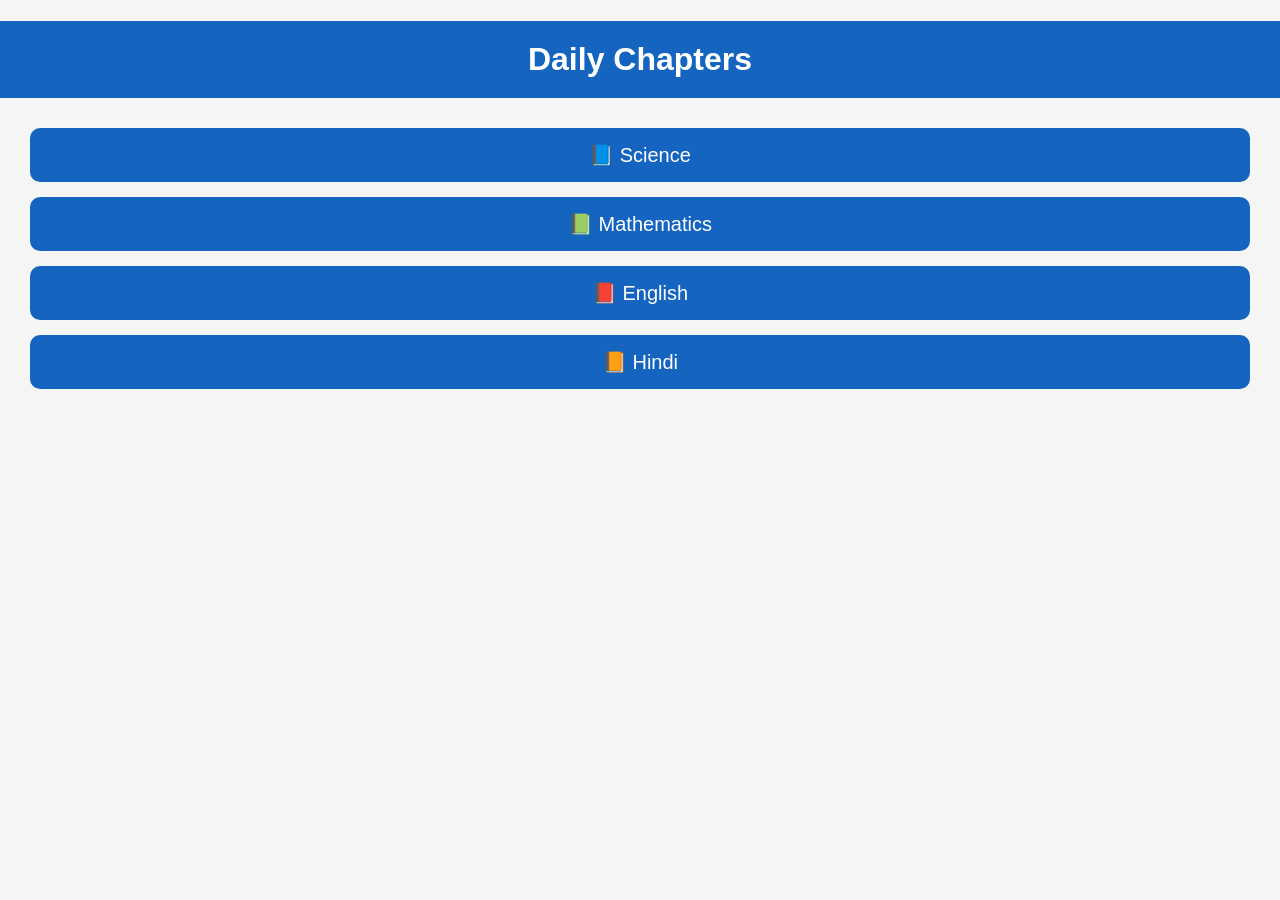
==== index.html @ 92da838b "Update index.html" ====
<!DOCTYPE html>
<html>
<head>
    <title>Daily Chapters</title>
    <link rel="stylesheet" href="style.css">
</head>

<body>

<h1>Daily Chapters</h1>

<div class="subjects">

<a href="science.html">📘 Science</a>
<a href="maths.html">📗 Mathematics</a>
<a href="english.html">📕 English</a>
<a href="hindi.html">📙 Hindi</a>

</div>

</body>
</html>
---- style.css ----
body{
    font-family: Arial, sans-serif;
    background:#f5f5f5;
    margin:0;
    text-align:center;
}
h1{
    background:#1565C0;
    color:white;
    padding:20px;
}
p{
    font-size:18px;
}main{
    max-width:800px;
    margin:20px auto;
    background:white;
    padding:20px;
    border-radius:10px;
}

ul{
    list-style:none;
    padding:0;
}

li{
    background:#E3F2FD;
    margin:10px;
    padding:12px;
    border-radius:8px;
    font-size:18px;
}
.subjects{
    display:flex;
    flex-direction:column;
    gap:15px;
    margin:30px;
}

.subjects a{
    background:#1565C0;
    color:white;
    text-decoration:none;
    padding:15px;
    border-radius:10px;
    font-size:20px;
}
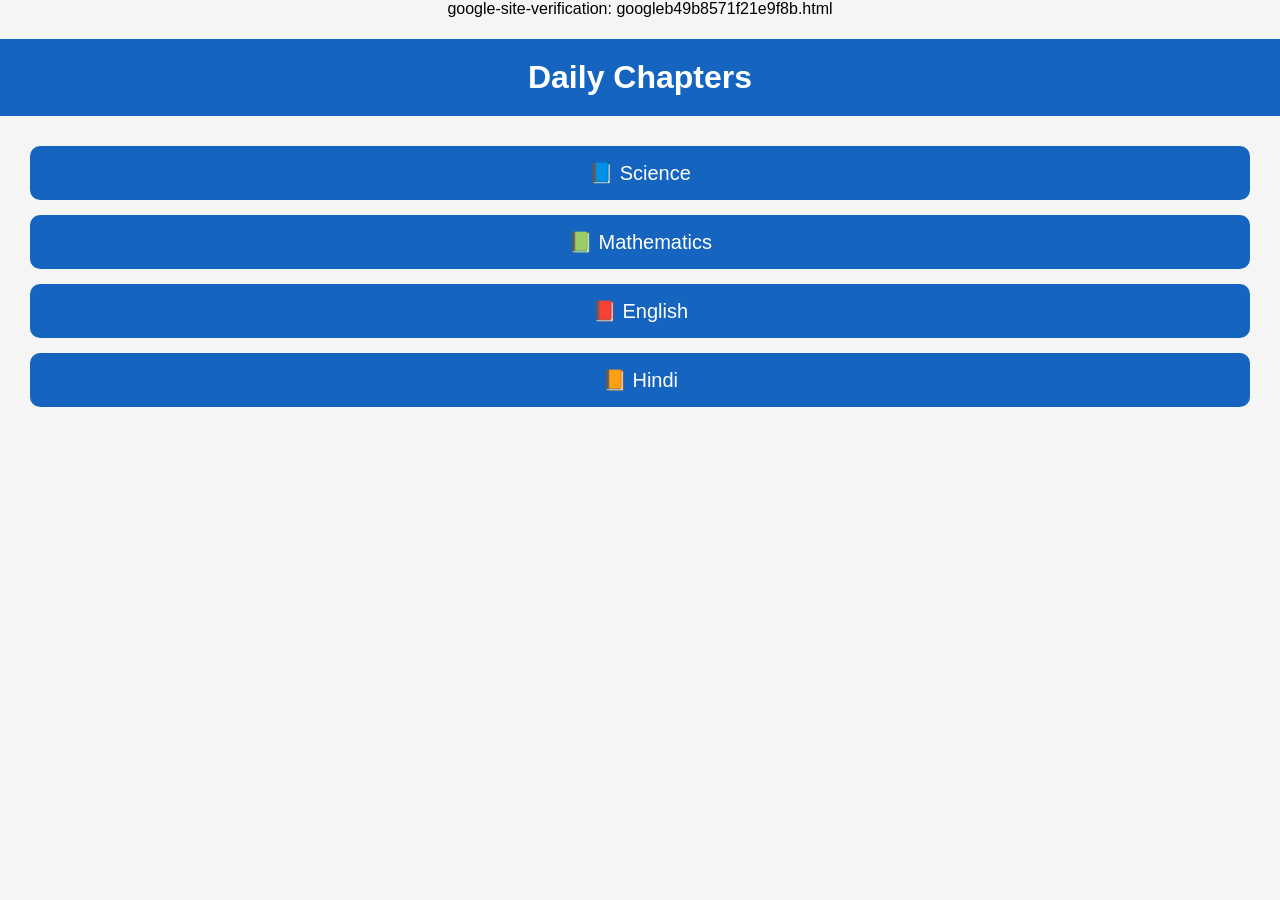
==== commit cf75a17d: "Update index.html" ====
--- a/index.html
+++ b/index.html
@@ -1,6 +1,7 @@
 <!DOCTYPE html>
 <html>
 <head>
+google-site-verification: googleb49b8571f21e9f8b.html
     <title>Daily Chapters</title>
     <link rel="stylesheet" href="style.css">
 </head>
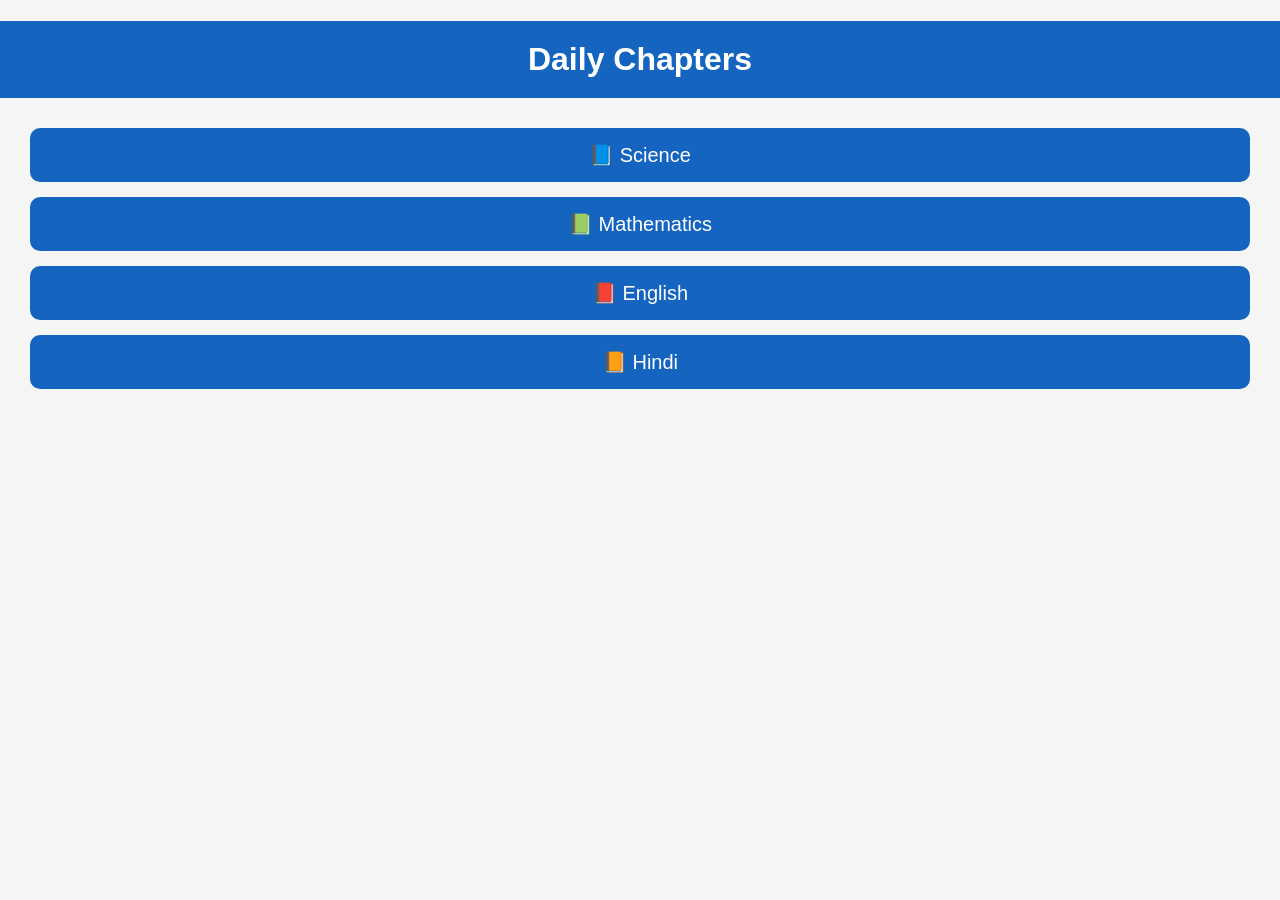
==== commit a2dc2192: "Update index.html" ====
--- a/index.html
+++ b/index.html
@@ -1,7 +1,7 @@
 <!DOCTYPE html>
 <html>
 <head>
-google-site-verification: googleb49b8571f21e9f8b.html
+<meta name="google-site-verification" content="ZZWe1x0Um7xe3kH5Zdoq-PbP1A-2NyAJwWVqH1CwX24" />
     <title>Daily Chapters</title>
     <link rel="stylesheet" href="style.css">
 </head>
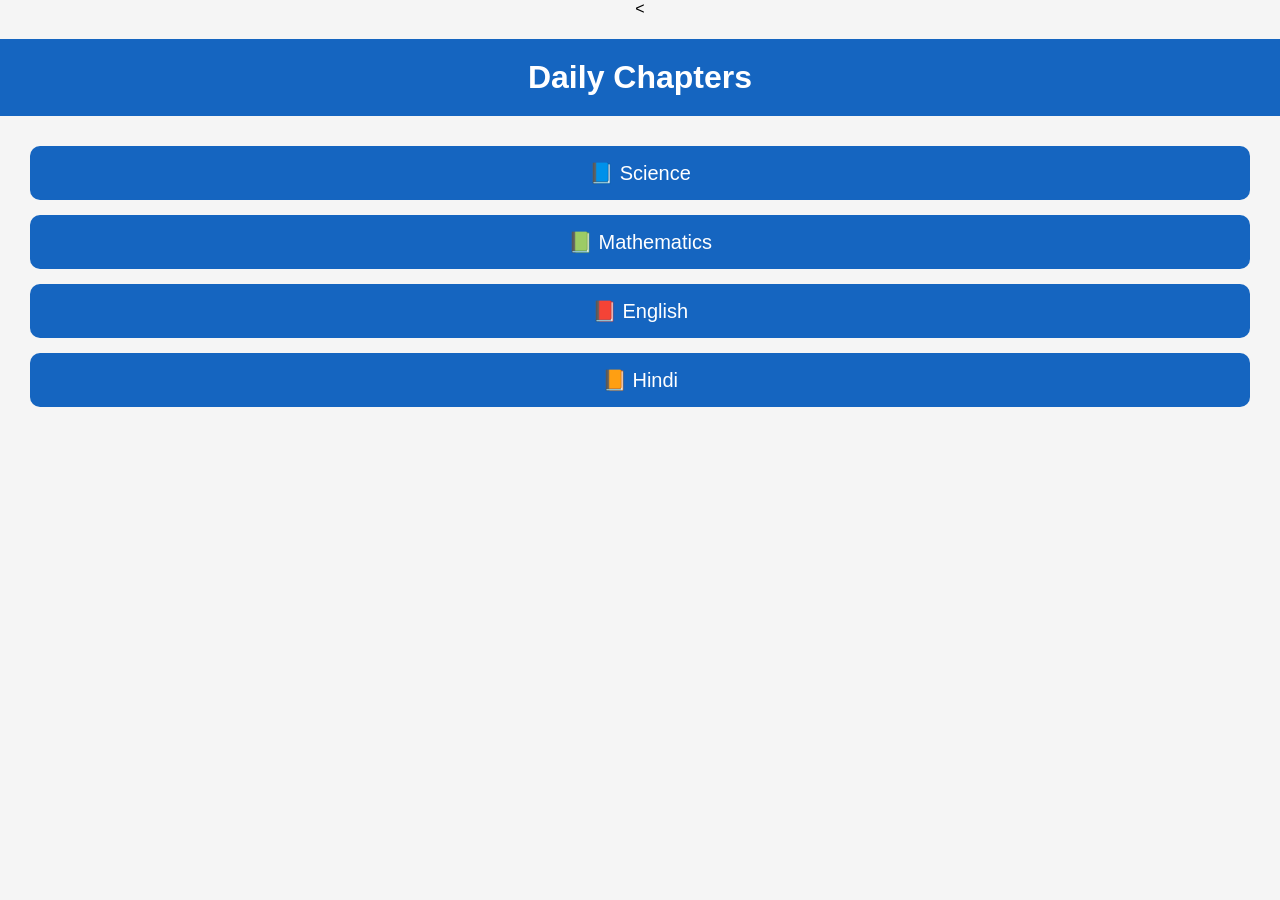
==== commit 89b546df: "Update index.html" ====
--- a/index.html
+++ b/index.html
@@ -1,7 +1,7 @@
 <!DOCTYPE html>
 <html>
-<head>
-<meta name="google-site-verification" content="ZZWe1x0Um7xe3kH5Zdoq-PbP1A-2NyAJwWVqH1CwX24" />
+<<meta name="google-site-verification" content="ZZWe1x0Um7xe3kH5Zdoq-PbP1A-2NyAJwWVqH1CwX24" />
+
     <title>Daily Chapters</title>
     <link rel="stylesheet" href="style.css">
 </head>
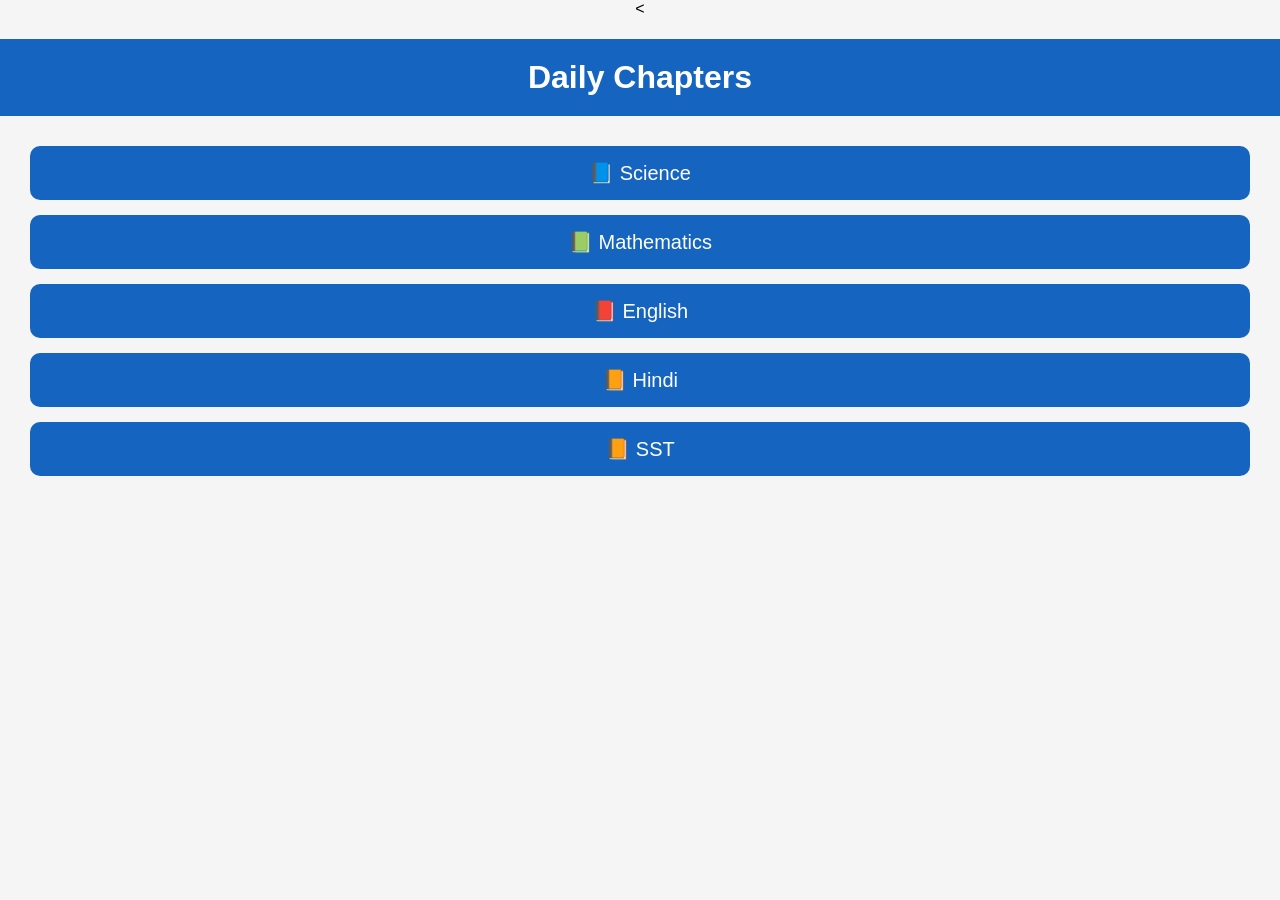
==== commit 0071385d: "Update index.html" ====
--- a/index.html
+++ b/index.html
@@ -16,6 +16,7 @@
 <a href="maths.html">📗 Mathematics</a>
 <a href="english.html">📕 English</a>
 <a href="hindi.html">📙 Hindi</a>
+<a href="sst.html">📙 SST</a>
 
 </div>
 
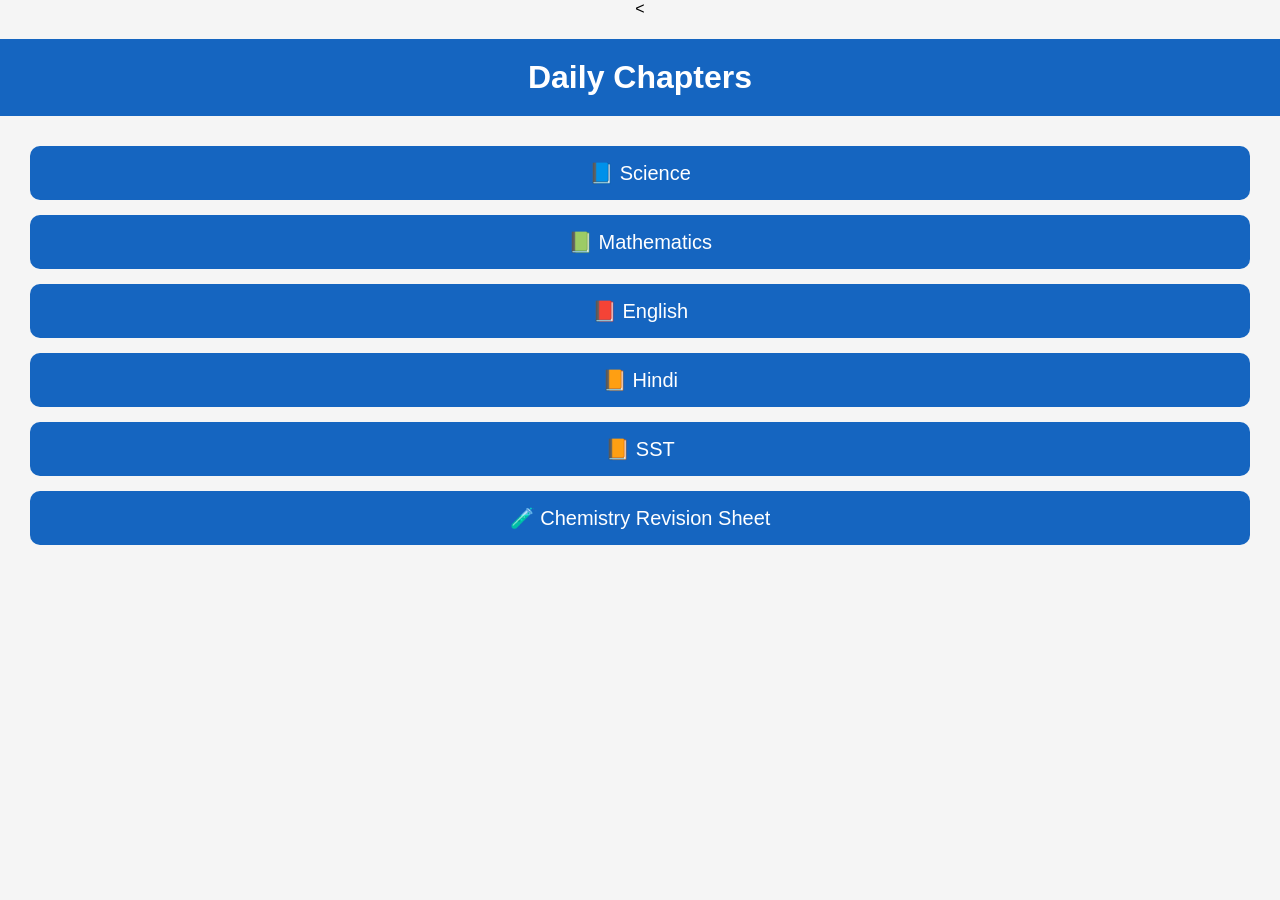
==== commit eb66b390: "Update index.html" ====
--- a/index.html
+++ b/index.html
@@ -17,8 +17,9 @@
 <a href="english.html">📕 English</a>
 <a href="hindi.html">📙 Hindi</a>
 <a href="sst.html">📙 SST</a>
+    <a href="chemistry-revision.html">🧪 Chemistry Revision Sheet</a>
 
 </div>
 
 </body>
-</html>+</html>
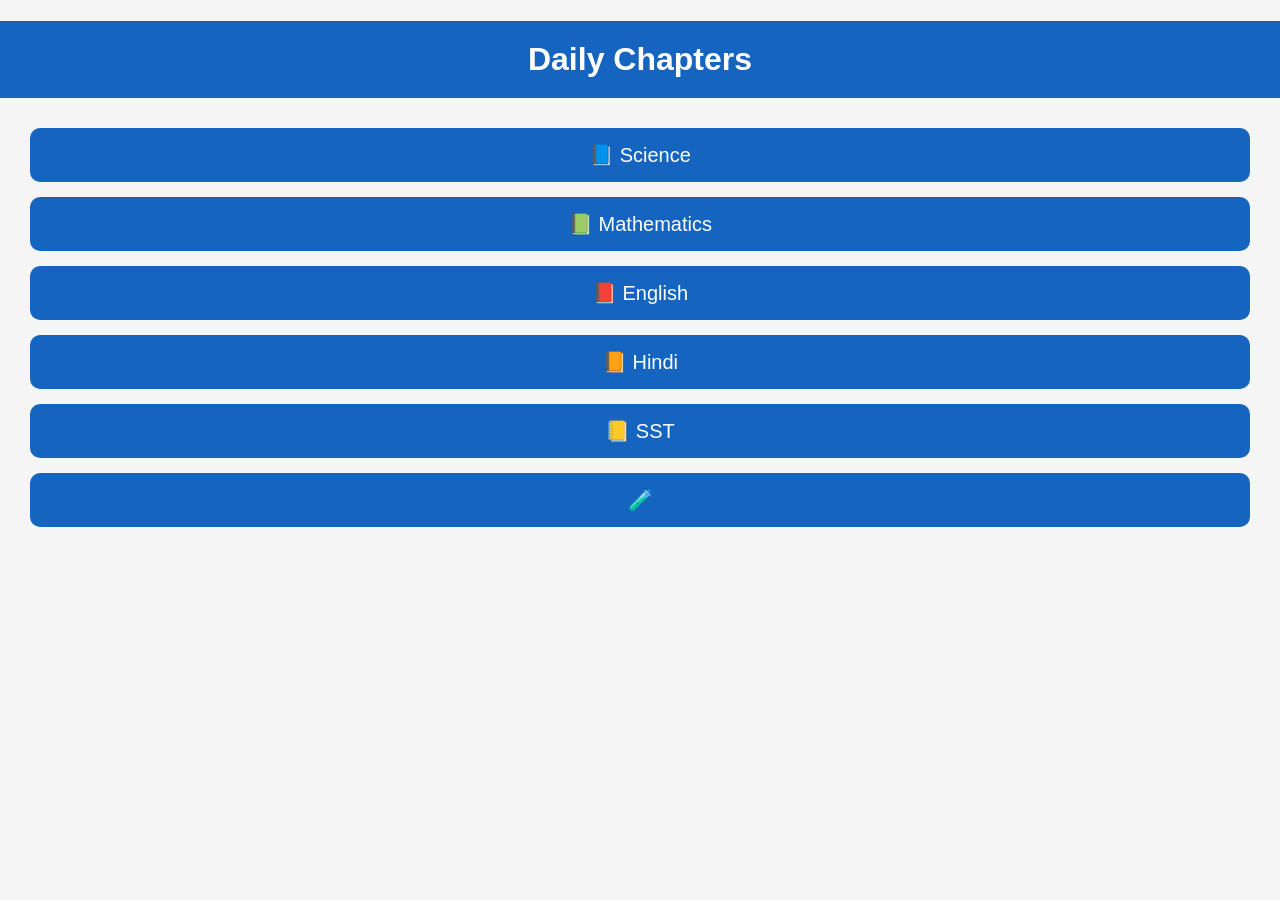
==== commit 26fc7dde: "Update index.html" ====
--- a/index.html
+++ b/index.html
@@ -1,9 +1,21 @@
 <!DOCTYPE html>
 <html>
-<<meta name="google-site-verification" content="ZZWe1x0Um7xe3kH5Zdoq-PbP1A-2NyAJwWVqH1CwX24" />
+<head>
 
-    <title>Daily Chapters</title>
-    <link rel="stylesheet" href="style.css">
+<meta name="google-site-verification" content="ZZWe1x0Um7xe3kH5Zdoq-PbP1A-2NyAJwWVqH1CwX24">
+
+<!-- Google Analytics -->
+<script async src="https://www.googletagmanager.com/gtag/js?id=G-WTYV8W6TGH"></script>
+<script>
+  window.dataLayer = window.dataLayer || [];
+  function gtag(){dataLayer.push(arguments);}
+  gtag('js', new Date());
+  gtag('config', 'G-WTYV8W6TGH');
+</script>
+
+<title>Daily Chapters</title>
+<link rel="stylesheet" href="style.css">
+
 </head>
 
 <body>
@@ -16,8 +28,8 @@
 <a href="maths.html">📗 Mathematics</a>
 <a href="english.html">📕 English</a>
 <a href="hindi.html">📙 Hindi</a>
-<a href="sst.html">📙 SST</a>
-    <a href="chemistry-revision.html">🧪 Chemistry Revision Sheet</a>
+<a href="sst.html">📒 SST</a>
+<a href="chemistry-revision.html">🧪
 
 </div>
 
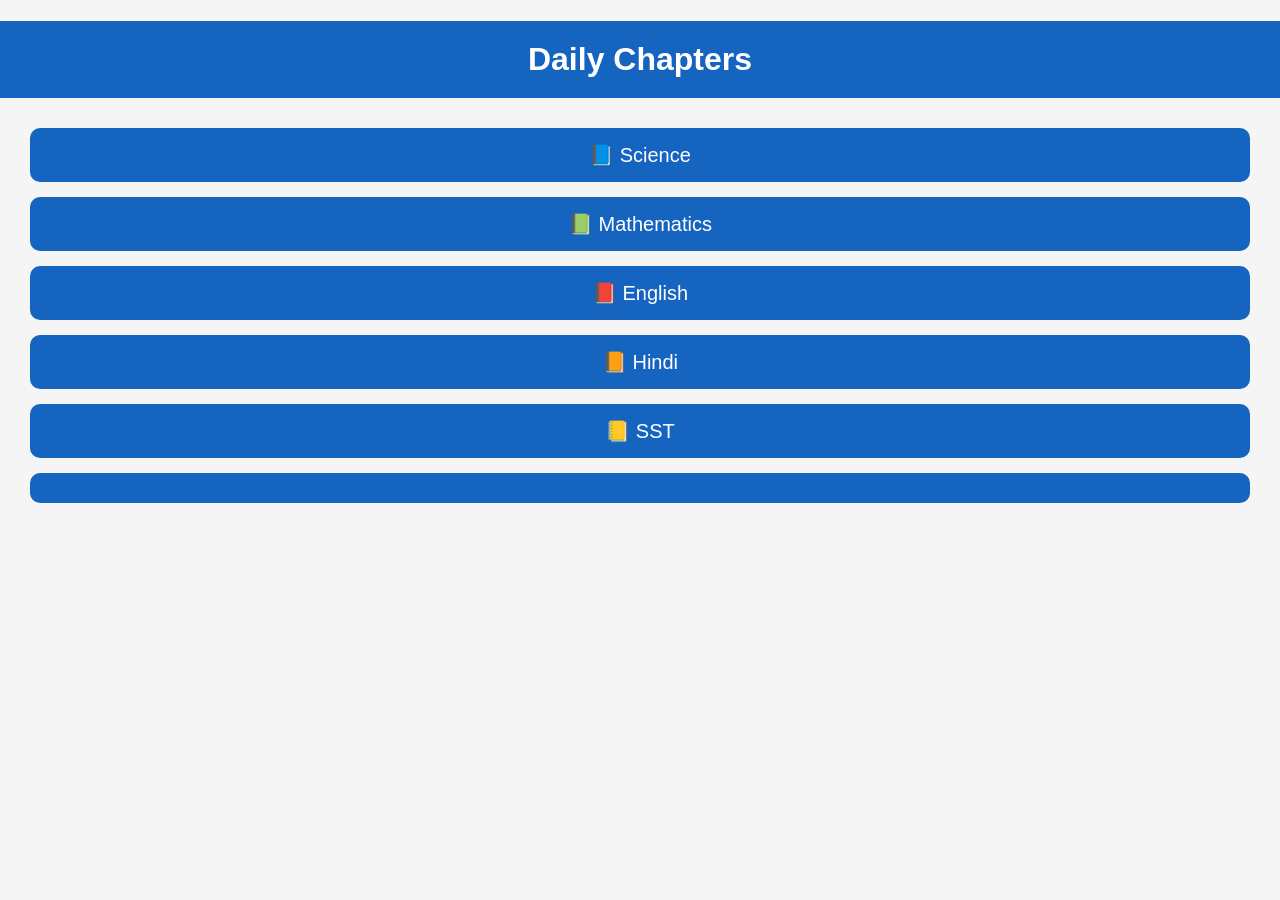
==== commit 1bc2a15c: "Update index.html" ====
--- a/index.html
+++ b/index.html
@@ -29,7 +29,7 @@
 <a href="english.html">📕 English</a>
 <a href="hindi.html">📙 Hindi</a>
 <a href="sst.html">📒 SST</a>
-<a href="chemistry-revision.html">🧪
+<a href="chemistry-revision.html">
 
 </div>
 
